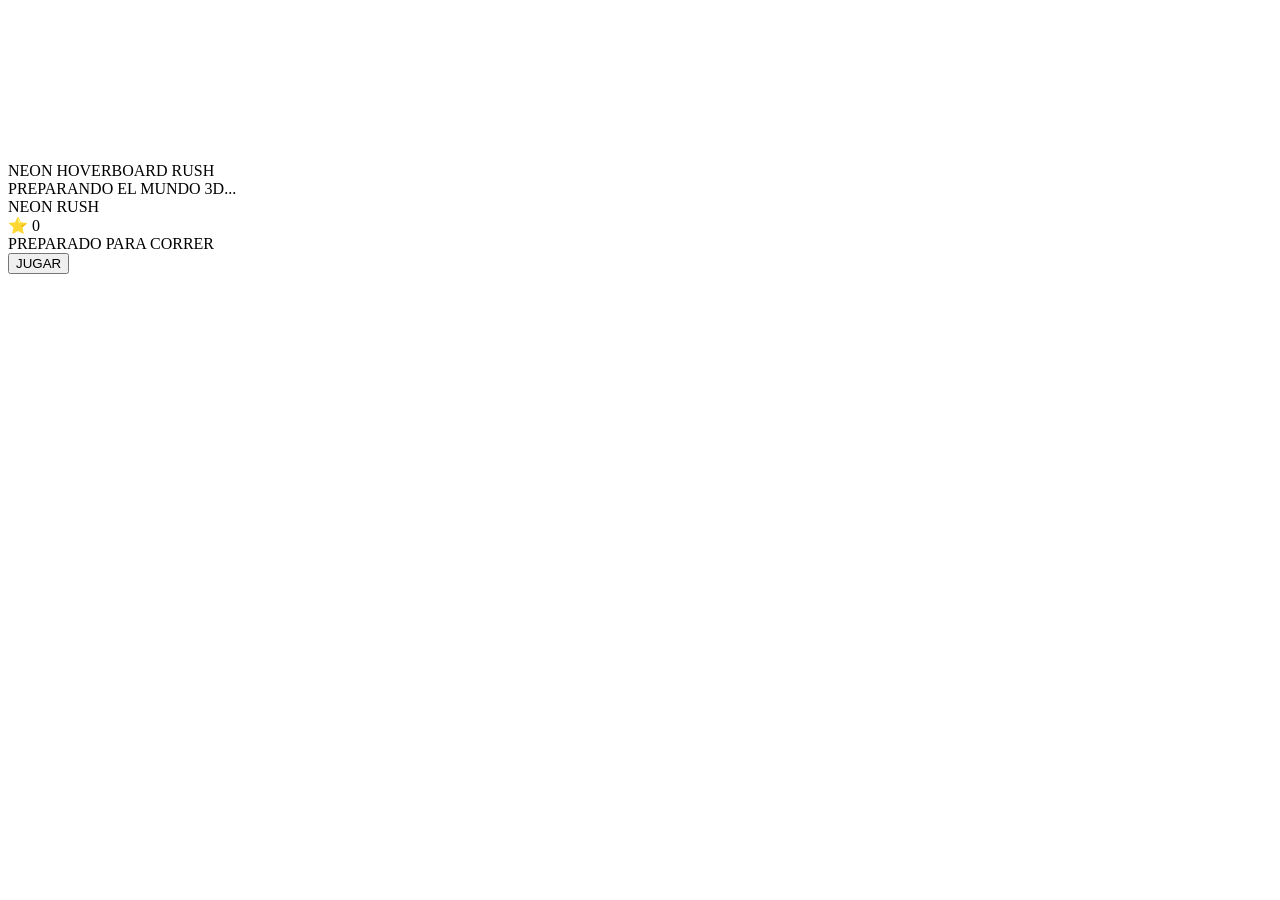
==== prototype-3d.html @ 34ec6fef "Create prototype-3d.html" ====
<!DOCTYPE html>
<html lang="es">
<head>
  <meta charset="UTF-8">
  <meta name="viewport" content="width=device-width, initial-scale=1.0">
  <meta name="theme-color" content="#080516">
  <title>Neon Hoverboard Rush 3D</title>
  <link rel="stylesheet" href="assets/css/prototype-3d.css">
</head>
<body>
  <div id="game-container">
    <canvas id="game-canvas"></canvas>

    <div id="loading-screen">
      <div class="loading-title">NEON HOVERBOARD RUSH</div>
      <div class="loading-subtitle">PREPARANDO EL MUNDO 3D...</div>
      <div class="loading-bar">
        <div id="loading-progress"></div>
      </div>
    </div>

    <div id="game-hud">
      <div class="hud-top">
        <div class="hud-brand">NEON <span>RUSH</span></div>
        <div class="hud-score">⭐ <span id="score">0</span></div>
      </div>

      <div class="hud-bottom">
        <div id="game-message">PREPARADO PARA CORRER</div>
        <button id="start-button">JUGAR</button>
      </div>
    </div>
  </div>

  <script src="https://cdn.babylonjs.com/babylon.js"></script>
  <script src="assets/js/prototype-3d.js"></script>
</body>
</html>
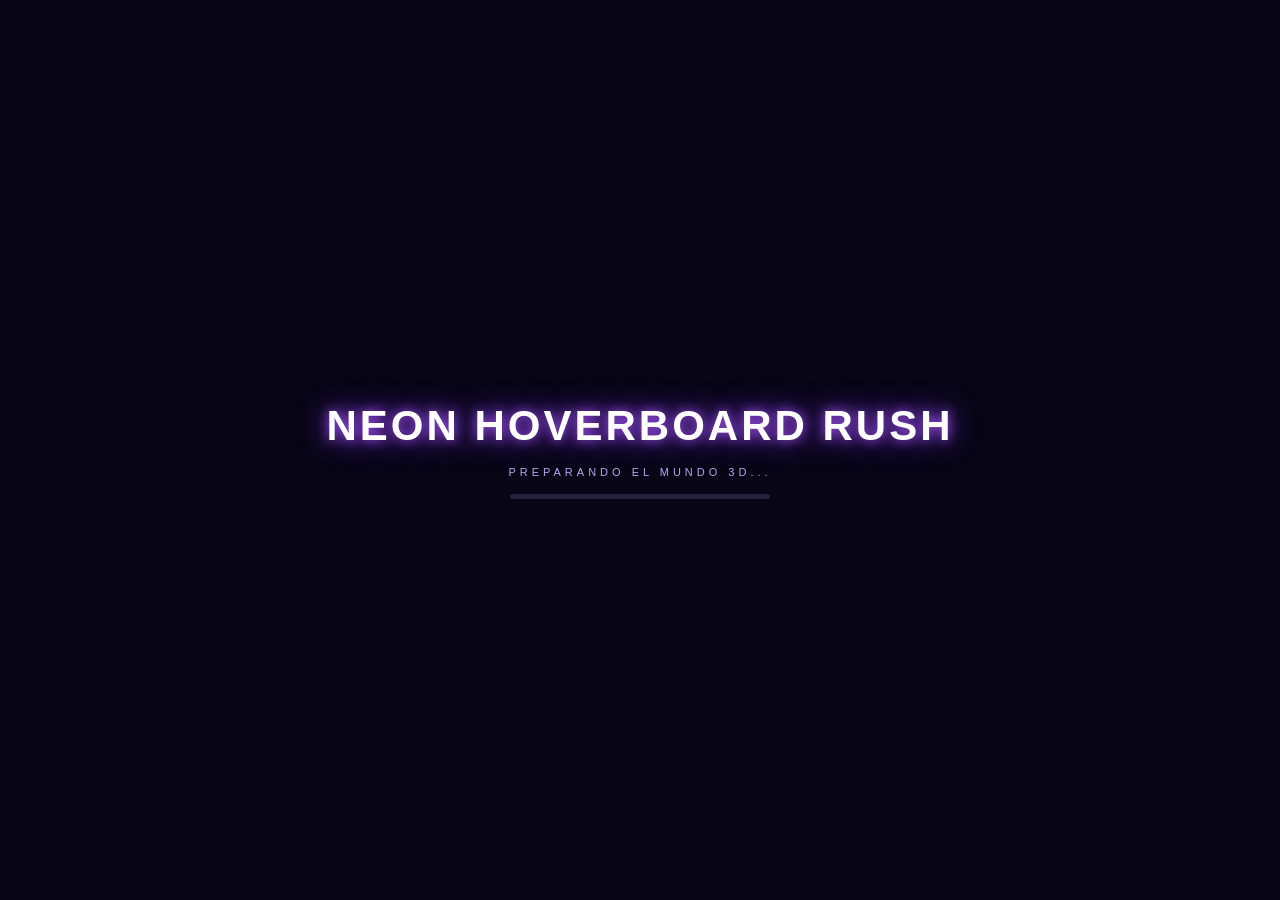
==== commit 9fe19014: "Update prototype-3d.html" ====
--- a/prototype-3d.html
+++ b/prototype-3d.html
@@ -34,6 +34,7 @@
   </div>
 
   <script src="https://cdn.babylonjs.com/babylon.js"></script>
-  <script src="assets/js/prototype-3d.js"></script>
+<script src="https://cdn.babylonjs.com/loaders/babylonjs.loaders.min.js"></script>
+<script src="assets/js/prototype-3d.js"></script>
 </body>
 </html>
--- a/assets/css/prototype-3d.css
+++ b/assets/css/prototype-3d.css
@@ -0,0 +1,180 @@
+
+* {
+  box-sizing: border-box;
+  margin: 0;
+  padding: 0;
+}
+
+html, body {
+  width: 100%;
+  height: 100%;
+  overflow: hidden;
+  background: #080516;
+  font-family: Arial, Helvetica, sans-serif;
+  color: #fff;
+}
+
+#game-container {
+  position: relative;
+  width: 100%;
+  height: 100%;
+  min-height: 100vh;
+  overflow: hidden;
+  background: radial-gradient(ellipse at center, #17102e 0%, #080516 75%);
+}
+
+#game-canvas {
+  display: block;
+  width: 100%;
+  height: 100%;
+  outline: none;
+  touch-action: none;
+}
+
+#loading-screen {
+  position: absolute;
+  inset: 0;
+  z-index: 10;
+  display: flex;
+  flex-direction: column;
+  justify-content: center;
+  align-items: center;
+  gap: 16px;
+  background: #080516;
+  transition: opacity .6s ease, visibility .6s ease;
+}
+
+#loading-screen.hidden {
+  opacity: 0;
+  visibility: hidden;
+  pointer-events: none;
+}
+
+.loading-title {
+  font-size: clamp(23px, 5vw, 42px);
+  font-weight: 900;
+  letter-spacing: 3px;
+  text-align: center;
+  color: #fff;
+  text-shadow: 0 0 12px #a855f7, 0 0 30px #7c3aed;
+}
+
+.loading-subtitle {
+  color: #b9a5ed;
+  font-size: 11px;
+  letter-spacing: 4px;
+}
+
+.loading-bar {
+  width: min(260px, 65vw);
+  height: 5px;
+  border-radius: 20px;
+  background: #29203e;
+  overflow: hidden;
+}
+
+#loading-progress {
+  width: 0;
+  height: 100%;
+  border-radius: 20px;
+  background: linear-gradient(90deg, #7c3aed, #54e7ff);
+  box-shadow: 0 0 15px #a855f7;
+  transition: width .25s ease;
+}
+
+#game-hud {
+  position: absolute;
+  inset: 0;
+  z-index: 5;
+  display: flex;
+  flex-direction: column;
+  justify-content: space-between;
+  padding: max(20px, env(safe-area-inset-top)) 22px max(22px, env(safe-area-inset-bottom));
+  pointer-events: none;
+}
+
+.hud-top {
+  display: flex;
+  justify-content: space-between;
+  align-items: center;
+}
+
+.hud-brand {
+  font-size: 19px;
+  font-weight: 900;
+  letter-spacing: 2px;
+  text-shadow: 0 0 15px #8b5cf6;
+}
+
+.hud-brand span {
+  color: #54e7ff;
+}
+
+.hud-score {
+  padding: 10px 17px;
+  border: 1px solid rgba(168, 85, 247, .55);
+  border-radius: 15px;
+  background: rgba(15, 9, 32, .75);
+  backdrop-filter: blur(12px);
+  font-weight: 800;
+  box-shadow: 0 0 20px rgba(139, 92, 246, .2);
+}
+
+.hud-bottom {
+  display: flex;
+  flex-direction: column;
+  align-items: center;
+  gap: 17px;
+  padding-bottom: 10px;
+}
+
+#game-message {
+  color: #e6d8ff;
+  font-size: 12px;
+  font-weight: 800;
+  letter-spacing: 3px;
+  text-align: center;
+  text-shadow: 0 0 12px #a855f7;
+}
+
+#start-button {
+  min-width: 190px;
+  padding: 16px 38px;
+  border: 1px solid #d8b4fe;
+  border-radius: 16px;
+  color: white;
+  font-size: 15px;
+  font-weight: 900;
+  letter-spacing: 3px;
+  cursor: pointer;
+  pointer-events: auto;
+  background: linear-gradient(110deg, #7c3aed, #a855f7 55%, #6d28d9);
+  box-shadow: 0 0 20px rgba(168, 85, 247, .5),
+              inset 0 1px 0 rgba(255,255,255,.3);
+  transition: transform .2s ease, box-shadow .2s ease;
+}
+
+#start-button:hover {
+  transform: translateY(-3px) scale(1.04);
+  box-shadow: 0 0 32px rgba(168, 85, 247, .8);
+}
+
+#start-button:active {
+  transform: scale(.96);
+}
+
+@media (max-width: 600px) {
+  #game-hud {
+    padding-left: 15px;
+    padding-right: 15px;
+  }
+
+  .hud-brand {
+    font-size: 16px;
+  }
+
+  #game-message {
+    font-size: 10px;
+    letter-spacing: 2px;
+  }
+}
